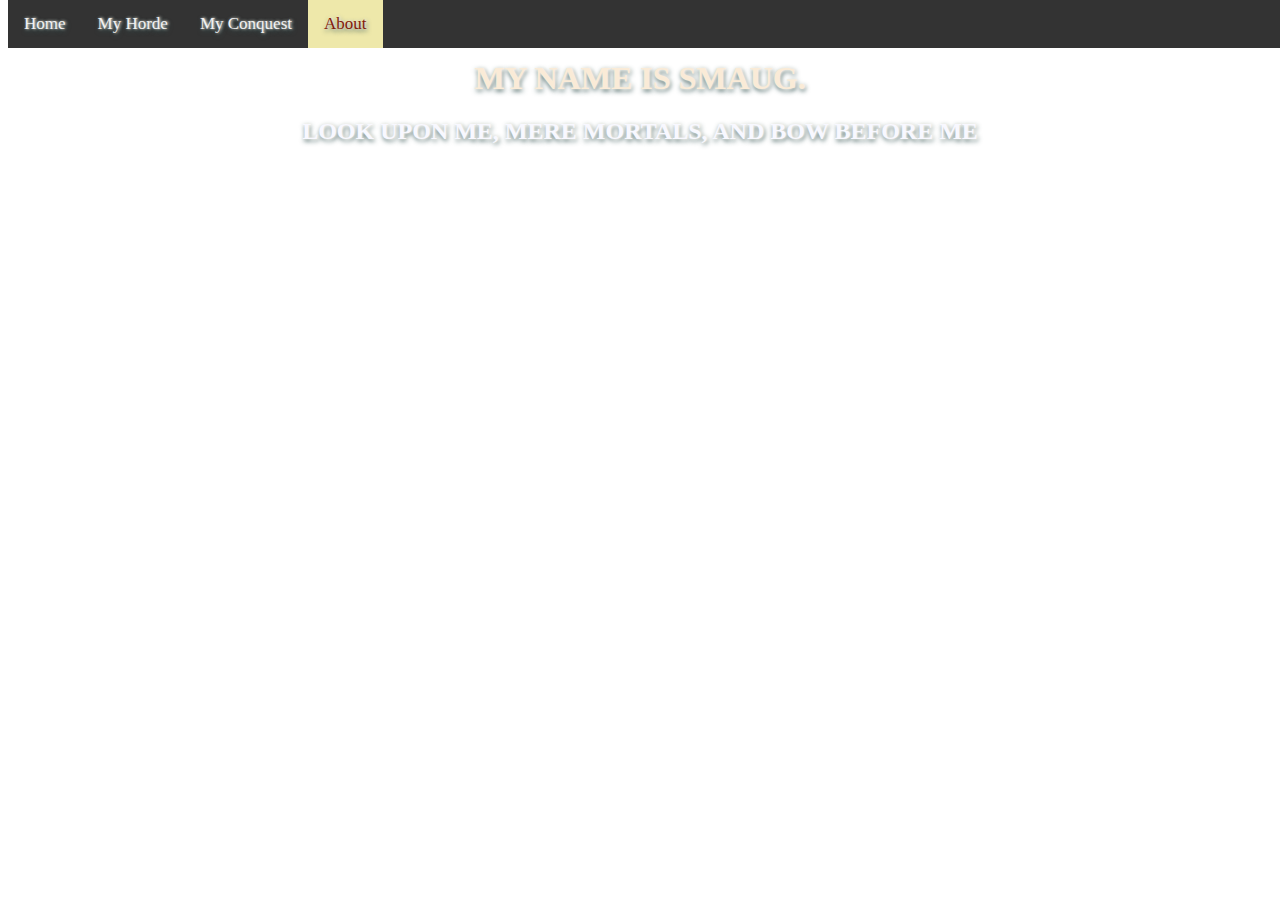
==== about.html @ 80bcb114 "framework stuff" ====
<!DOCTYPE html>
<html lang="en">
<head>
    <link rel = "stylesheet" type = "text/css" href = "./styles.css">

    <meta charset="UTF-8">
    <title>About Us</title>

</head>

<div class="topnav">
    <a   href="./index.html">Home</a>
    <a href="./items.html">My Horde</a>
    <a href="./combat.html">My Conquest</a>
    <a class="active" href="./about.html">About</a>
</div>

<body>

<div class="container">
    <h1>MY NAME IS SMAUG.</h1>
    <h2>LOOK UPON ME, MERE MORTALS, AND BOW BEFORE ME</h2>

</div>

</body>
</html>
---- styles.css ----
body{
    background: url('https://i.imgur.com/xb7fkjQ.gif') no-repeat center center fixed;
    background-size: cover;
    text-decoration-color: aliceblue;
    color: #EBDEF0  ;
    text-shadow: 1px 0 3px floralwhite, 1px 2px 5px darkslategray;
    margin-top: 60px; /* Add a top margin to avoid content overlay */

}
h1 {
    text-align: center;
    color: antiquewhite;

}
h2 {
    text-align: center;
    color: ghostwhite;
}
/* Add a black background color to the top navigation */
.topnav {
    background-color: #333;
    overflow: hidden;
    padding-top: 40px;
    margin-top: -40px;
    position: fixed; /* Set the navbar to fixed position */
    top: 0; /* Position the navbar at the top of the page */
    width: 100%; /* Full width */}

/* Style the links inside the navigation bar */
.topnav a {
    float: left;
    color: #f2f2f2;
    text-align: center;
    padding: 14px 16px;
    text-decoration: none;
    font-size: 17px;
}

/* Change the color of links on hover */
.topnav a:hover {
    background-color: #ddd;
    color: saddlebrown;
}

/* Add a color to the active/current link */
.topnav a.active {
    background-color: palegoldenrod;
    color: #841909
}
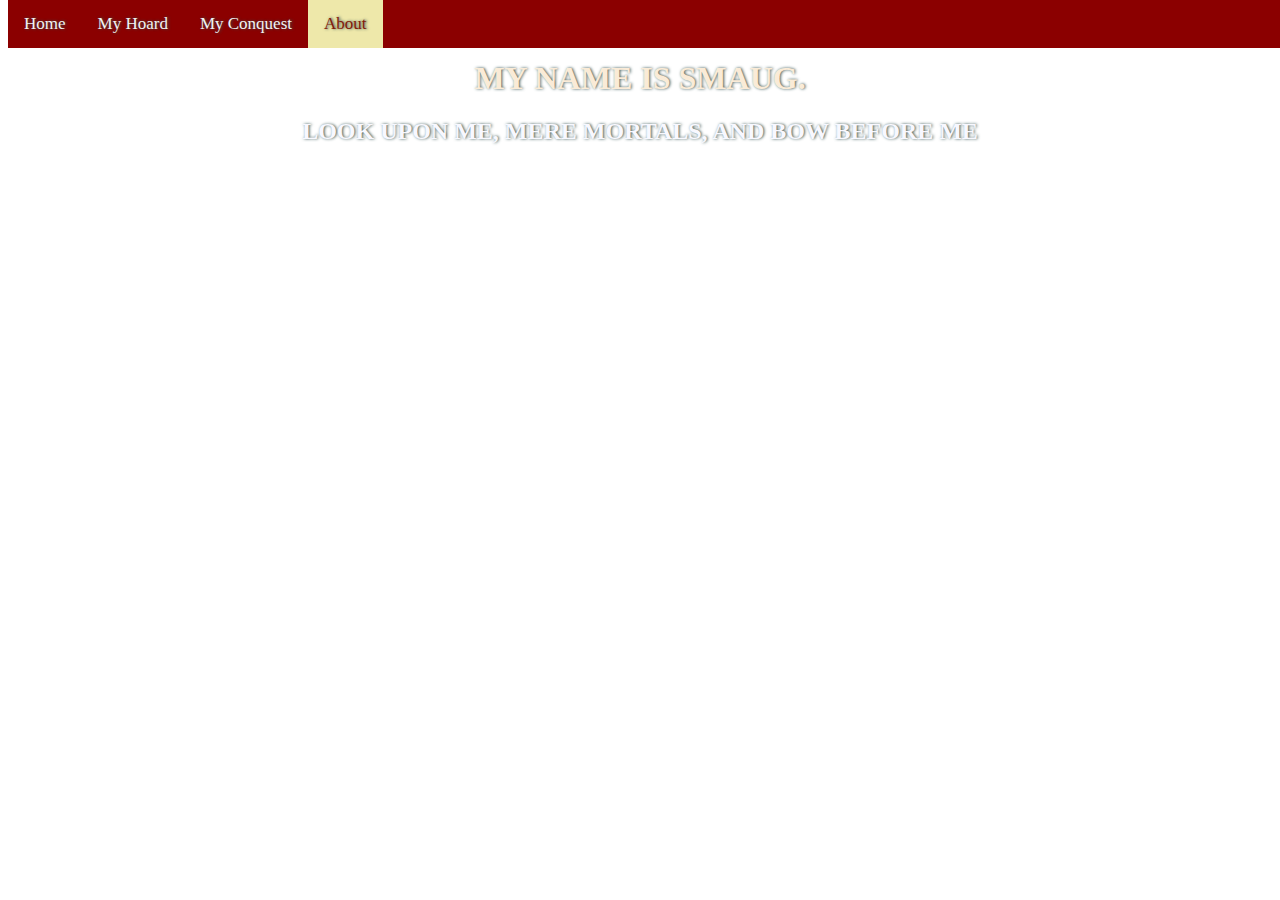
==== commit 92d41be4: "added some of the hoard" ====
--- a/about.html
+++ b/about.html
@@ -10,7 +10,7 @@
 
 <div class="topnav">
     <a   href="./index.html">Home</a>
-    <a href="./items.html">My Horde</a>
+    <a href="./items.html">My Hoard</a>
     <a href="./combat.html">My Conquest</a>
     <a class="active" href="./about.html">About</a>
 </div>
@@ -21,6 +21,7 @@
     <h1>MY NAME IS SMAUG.</h1>
     <h2>LOOK UPON ME, MERE MORTALS, AND BOW BEFORE ME</h2>
 
+
 </div>
 
 </body>
--- a/styles.css
+++ b/styles.css
@@ -1,10 +1,10 @@
 
 body{
-    background: url('https://i.imgur.com/xb7fkjQ.gif') no-repeat center center fixed;
+    background: url('https://docs.aws.amazon.com/lumberyard/latest/userguide/images/shared-parallax-example.gif') no-repeat center center fixed;
     background-size: cover;
-    text-decoration-color: aliceblue;
-    color: #EBDEF0  ;
-    text-shadow: 1px 0 3px floralwhite, 1px 2px 5px darkslategray;
+    text-decoration-color: whitesmoke;
+    color: steelblue  ;
+    text-shadow: 1px 0 3px darkslategrey;
     margin-top: 60px; /* Add a top margin to avoid content overlay */
 
 }
@@ -17,9 +17,12 @@
     text-align: center;
     color: ghostwhite;
 }
+h3 {
+    color: lightgreen;
+}
 /* Add a black background color to the top navigation */
 .topnav {
-    background-color: #333;
+    background-color: darkred;
     overflow: hidden;
     padding-top: 40px;
     margin-top: -40px;
@@ -48,4 +51,7 @@
     background-color: palegoldenrod;
     color: #841909
 }
+a {
+    color: lightseagreen;
+}
 
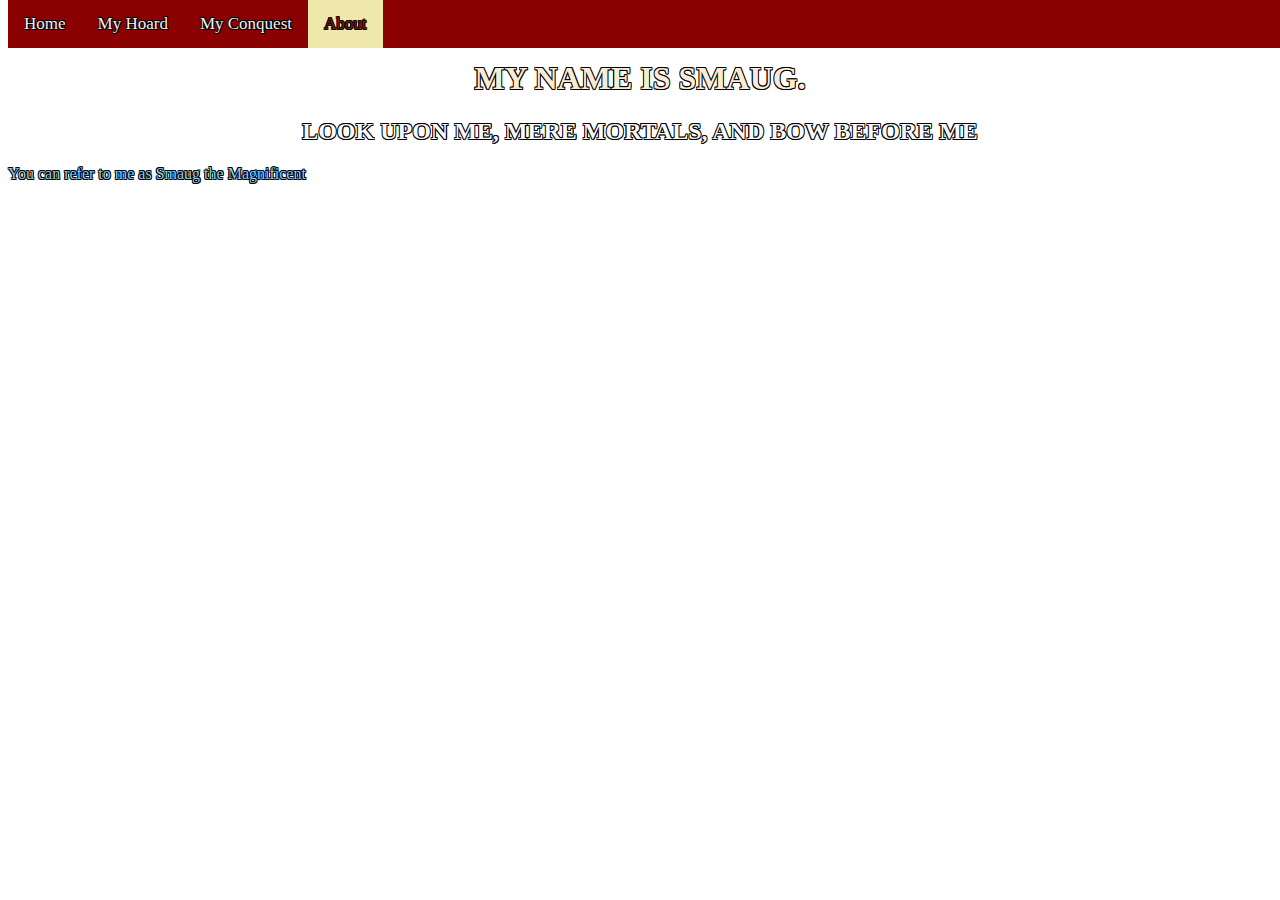
==== commit dadc2d07: "about halfway done" ====
--- a/about.html
+++ b/about.html
@@ -4,7 +4,7 @@
     <link rel = "stylesheet" type = "text/css" href = "./styles.css">
 
     <meta charset="UTF-8">
-    <title>About Us</title>
+    <title>About Me</title>
 
 </head>
 
@@ -20,6 +20,8 @@
 <div class="container">
     <h1>MY NAME IS SMAUG.</h1>
     <h2>LOOK UPON ME, MERE MORTALS, AND BOW BEFORE ME</h2>
+    <p>You can refer to me as Smaug the Magnificent</p>
+    <p></p>
 
 
 </div>
--- a/styles.css
+++ b/styles.css
@@ -3,8 +3,20 @@
     background: url('https://docs.aws.amazon.com/lumberyard/latest/userguide/images/shared-parallax-example.gif') no-repeat center center fixed;
     background-size: cover;
     text-decoration-color: whitesmoke;
-    color: steelblue  ;
-    text-shadow: 1px 0 3px darkslategrey;
+    color: lightskyblue  ;
+    size: 16px;
+    bold: true;
+    /*text-shadow: 1px 0 3px ghostwhite;*/
+
+    text-shadow:
+            0.05em 0 black,
+            0 0.05em black,
+            -0.05em 0 black,
+            0 -0.05em black,
+            -0.05em -0.05em black,
+            -0.05em 0.05em black,
+            0.05em -0.05em black,
+            0.05em 0.05em black;
     margin-top: 60px; /* Add a top margin to avoid content overlay */
 
 }
